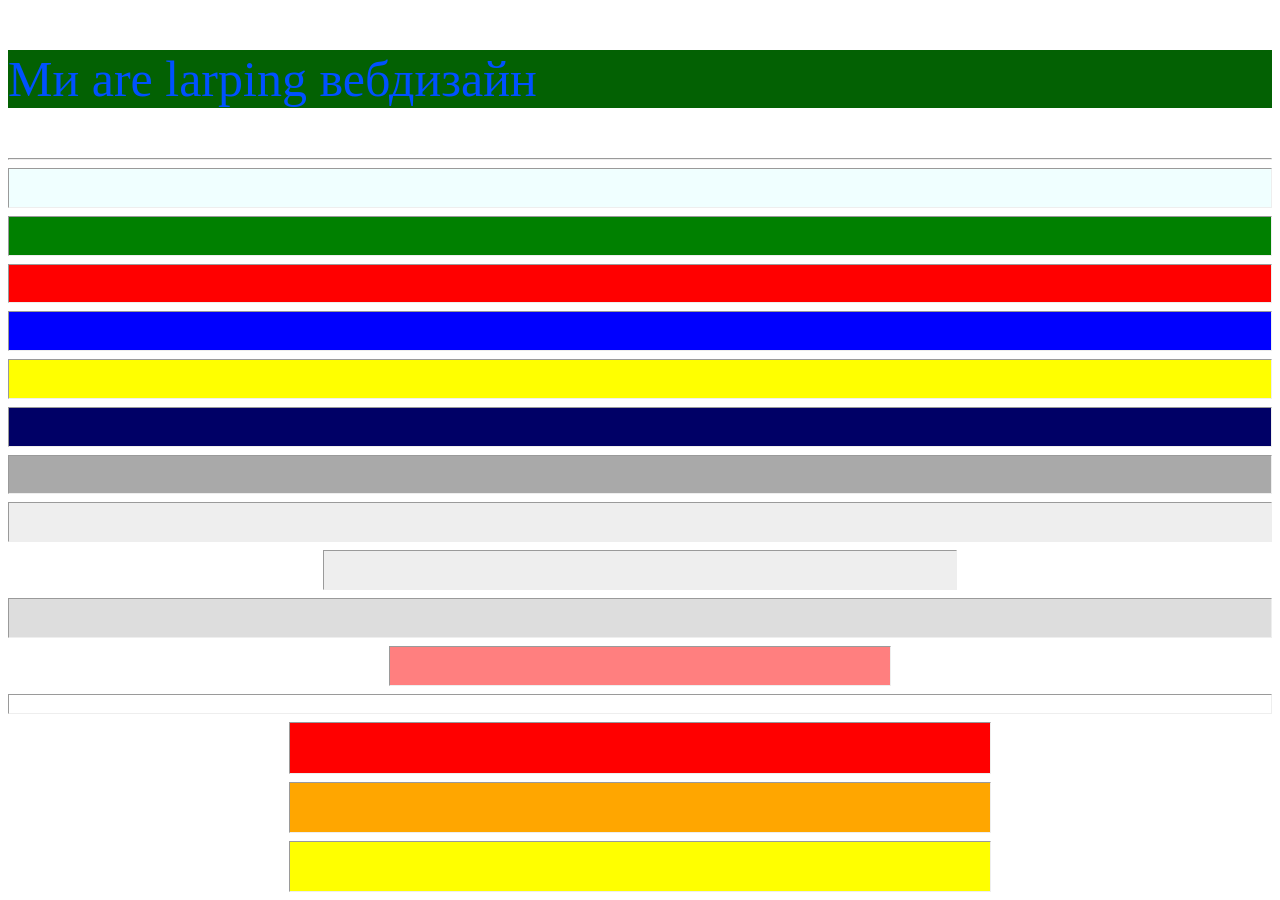
==== работы/base.html @ b6a50bd4 "Add files via upload" ====
<!DOCTYPE html>
<html lang="en">
<head>
    <meta charset="UTF-8">
    <meta name="viewport" content="width=device-width, initial-scale=1.0">
    <title>Ми вивчаємо вебдизайн</title>
</head>
<body style="background-color: rgb(255, 255, 255);">
    <p style="color: rgb(0, 81, 255); font-size: 50px; background-color: rgb(3, 97, 3);">Ми are larping вебдизайн</p>
    <hr>
    <hr style="height: 1cm; background-color: azure;">
    <hr style="height: 1cm; background-color: green;">
    <hr style="height: 1cm; background-color: #ff0000;">
    <hr style="height: 1cm; background-color: #00f;">
    <hr style="height: 1cm; background-color: #ffff00;">
    <hr style="height: 1cm; background-color: #000066;">
    <hr style="height: 1cm; background-color: #a9a9a9;">
    <hr style="height: 1cm; background-color: #eee;">
    <hr style="height: 1cm; background-color: #eee; width: 50%;">
    <hr style="height: 1cm; background-color: #ddd;"> 
    <hr style="height: 1cm; background-color: rgba(255, 0, 0, 0.5); width: 500px;">
    <hr style="height: 0.5cm; background-color: #ffffff;">
    <hr style="height: 1.3cm; background-color: #ff0000; width: 700px;">
    <hr style="height: 1.3cm; background-color: #ffa600; width: 700px;">
    <hr style="height: 1.3cm; background-color: #ffff00; width: 700px;">
    

</body>
</html>
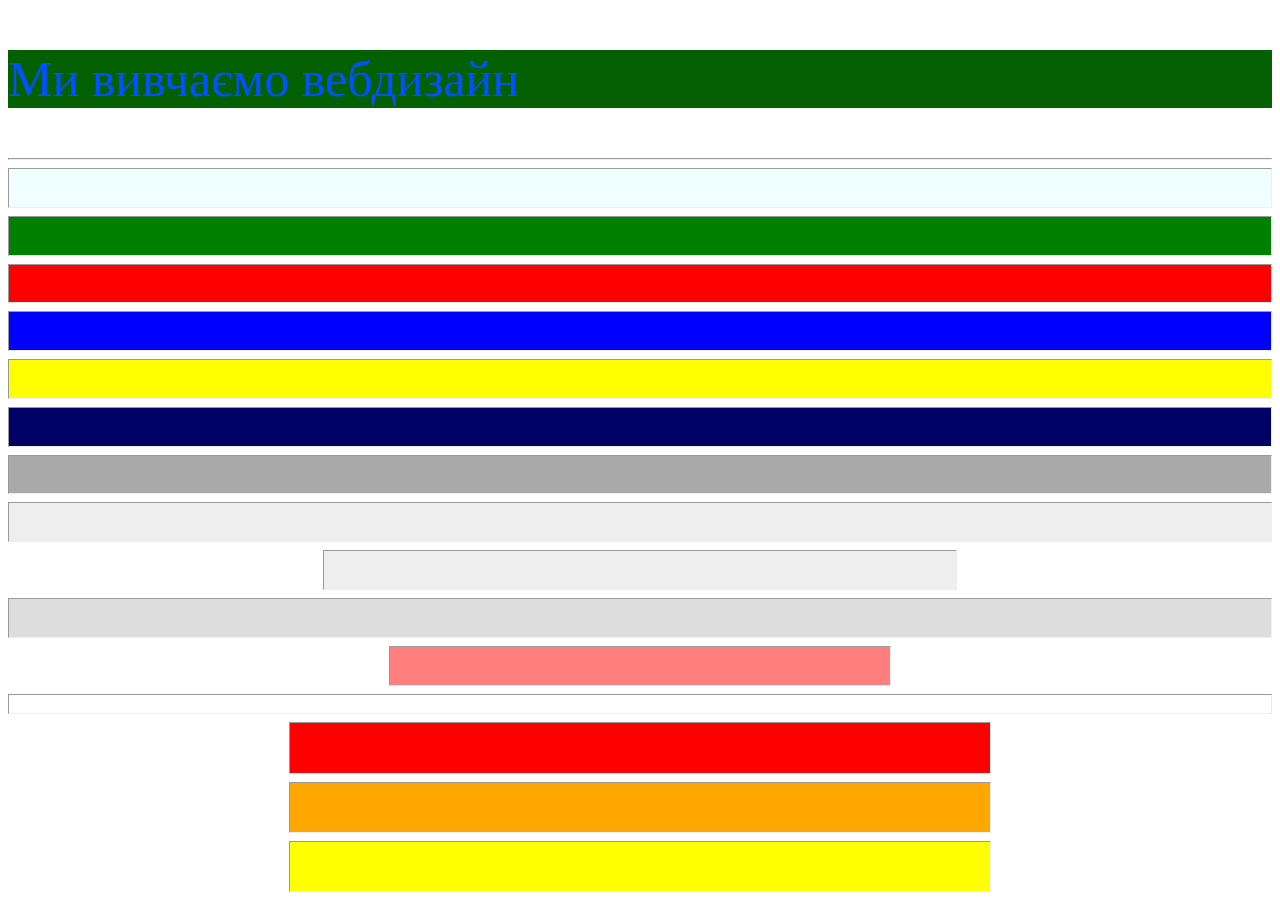
==== commit 4ea9801f: "Add files via upload" ====
--- a/работы/base.html
+++ b/работы/base.html
@@ -6,7 +6,7 @@
     <title>Ми вивчаємо вебдизайн</title>
 </head>
 <body style="background-color: rgb(255, 255, 255);">
-    <p style="color: rgb(0, 81, 255); font-size: 50px; background-color: rgb(3, 97, 3);">Ми are larping вебдизайн</p>
+    <p style="color: rgb(0, 81, 255); font-size: 50px; background-color: rgb(3, 97, 3);">Ми вивчаємо вебдизайн</p>
     <hr>
     <hr style="height: 1cm; background-color: azure;">
     <hr style="height: 1cm; background-color: green;">
